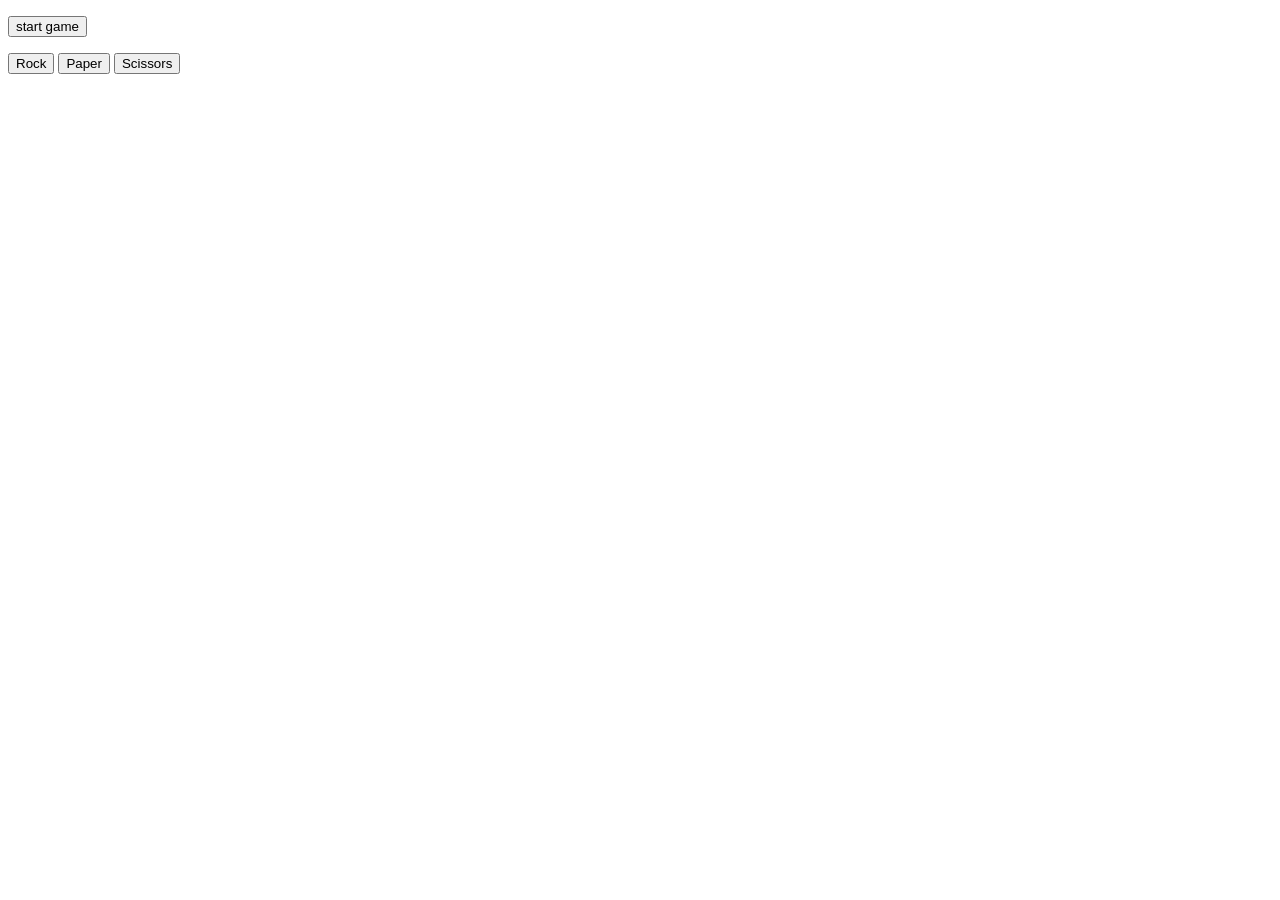
==== RockPaperScissor/index.html @ b27eecd3 "upadate the function with parameter and try to  change the function w/out user input" ====
<!doctype html>
<html lang="en">
	<head>
		<meta charset="UTF-8" />
		<meta name="viewport" content="width=device-width, initial-scale=1.0" />
		<title>Document</title>
		<link rel="stylesheet" href="style.css" />
	</head>
	<body>
		<p id="showHands"></p>
		<button id="showHandsButton" onclick="determineWinner()">start game</button>
		<p id="showWinner"></p>
		<button id="rockButton" onclick="determineWinner('rock')">Rock</button>
		<button id="paperButton" onclick="determineWinner('paper')">Paper</button>
		<button id="scissorsButton" onclick="determineWinner('scissors')">Scissors</button>
		<script src="index.js">
			// const showHandsButton = document.getElementById("showHandsButton");
			// const showHands = document.getElementById("showHands");
			// const showWinner = document.getElementById("showWinner");
			// const hands = ["rock", "paper", "scissors"];

			// function userChoice() {
			// 	let chooseHand = prompt("Choose your hand: rock, paper, or scissors");

				// Check if the user input is valid
			// 	if (!hands.includes(chooseHand)) {
			// 		showHands.textContent =
			// 			"Invalid choice. Please choose rock, paper, or scissors.";
			// 		return null;
			// 	}
			// 	return chooseHand ? chooseHand.toLocaleLowerCase().trim() : "";
			// }

			// function computerChoice() {
			// 	const randomIndex = Math.floor(Math.random() * hands.length);
			// 	return hands[randomIndex];
			// }

			// function determineWinner() {
			// 	const userHand = userChoice();

				// Check if userHand is null (invalid input) and exit the function early
				// if (!userHand) {
				// 	showWinner.textContent = "";
				// 	return; // Exit the function if userHand is null (invalid input)
				// }

				// const computerHand = computerChoice();

				// Display the choices of userHand and ComputerHand on a web page
				// showHands.textContent = `You chose ${userHand} and the computer chose ${computerHand}.`;

			// 	if (userHand === computerHand) {
			// 		showWinner.textContent = `It's a tie!`;
			// 	} else if (
			// 		(computerHand === "rock" && userHand === "scissors") ||
			// 		(computerHand === "paper" && userHand === "rock") ||
			// 		(computerHand === "scissors" && userHand === "paper")
			// 	) {
			// 		showWinner.textContent = `Computer wins!`;
			// 	} else {
			// 		showWinner.textContent = `You win!`;
			// 	}
			// 	showHandsButton.textContent = "Play again?";
			// }
		</script>
	</body>
</html>
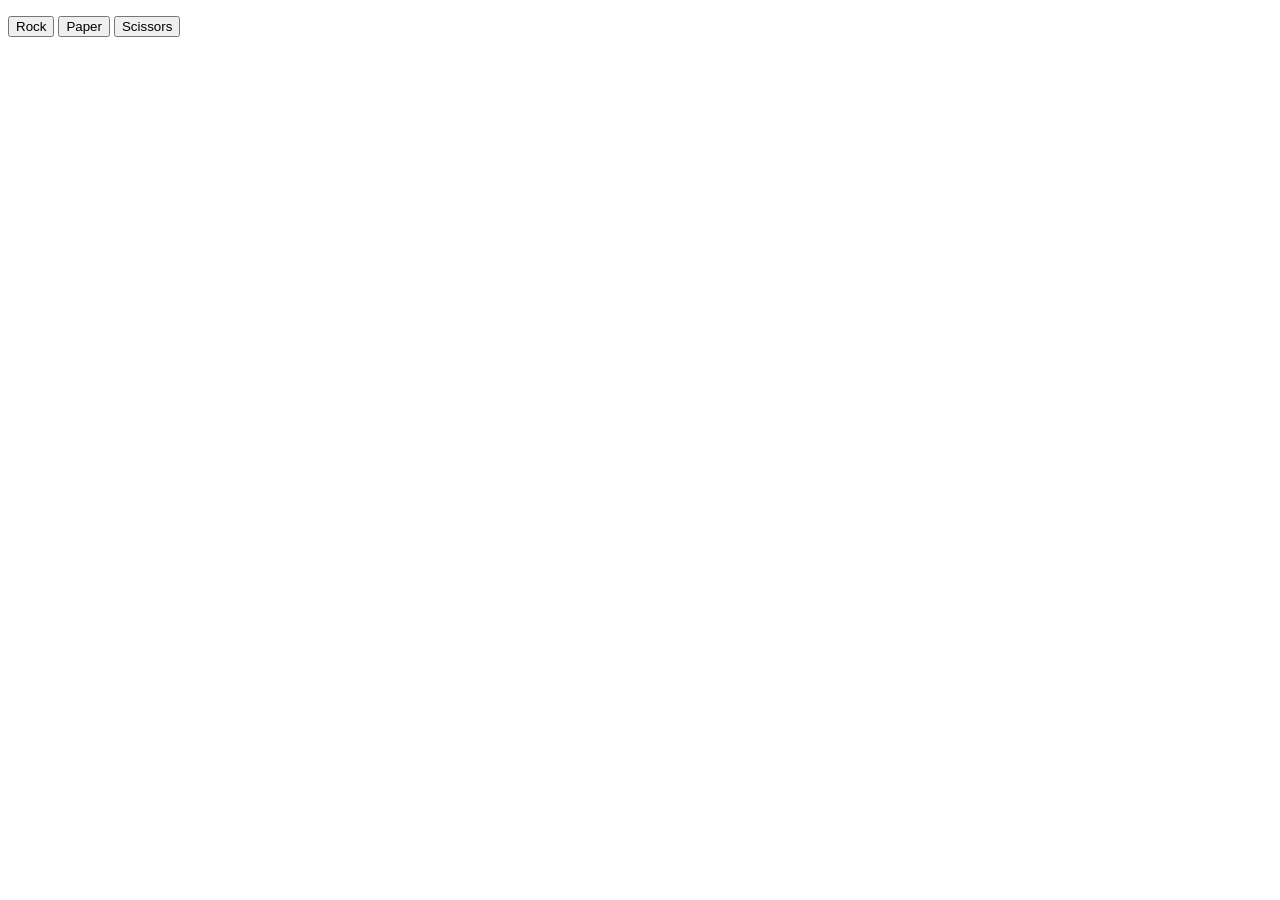
==== commit 91e37051: "comment out the original code with user prompt" ====
--- a/RockPaperScissor/index.html
+++ b/RockPaperScissor/index.html
@@ -8,12 +8,14 @@
 	</head>
 	<body>
 		<p id="showHands"></p>
-		<button id="showHandsButton" onclick="determineWinner()">start game</button>
+		<!-- <button id="showHandsButton" onclick="determineWinner()">start game</button> -->
 		<p id="showWinner"></p>
 		<button id="rockButton" onclick="determineWinner('rock')">Rock</button>
 		<button id="paperButton" onclick="determineWinner('paper')">Paper</button>
 		<button id="scissorsButton" onclick="determineWinner('scissors')">Scissors</button>
 		<script src="index.js">
+
+			// **** This is the original code that uses a user prompt to the user's choice about the game. I have commented it out and added buttons to choose the user's choice instead. ****
 			// const showHandsButton = document.getElementById("showHandsButton");
 			// const showHands = document.getElementById("showHands");
 			// const showWinner = document.getElementById("showWinner");
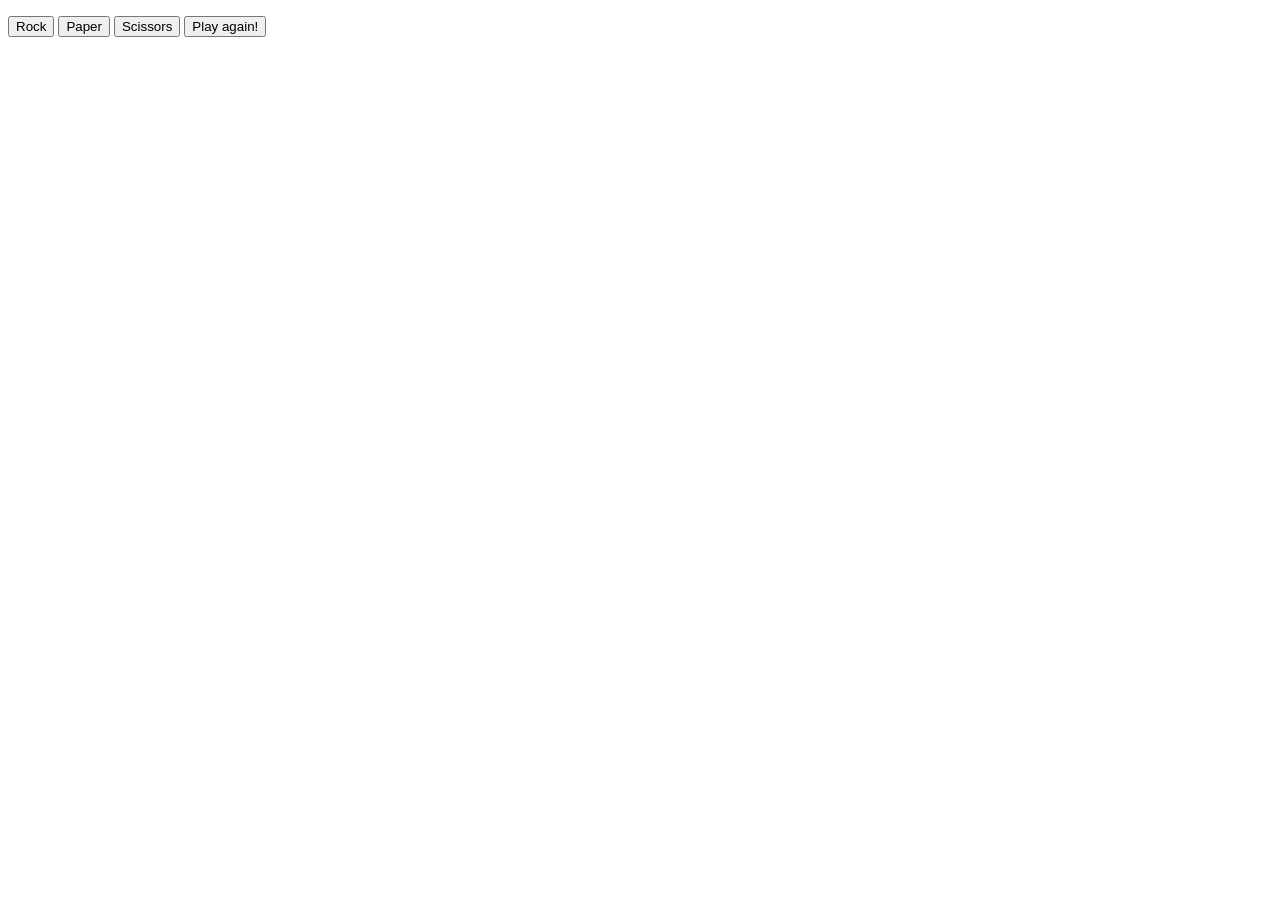
==== commit 073bad9d: "refactor the function of rock paper scissors game" ====
--- a/RockPaperScissor/index.html
+++ b/RockPaperScissor/index.html
@@ -13,6 +13,7 @@
 		<button id="rockButton" onclick="determineWinner('rock')">Rock</button>
 		<button id="paperButton" onclick="determineWinner('paper')">Paper</button>
 		<button id="scissorsButton" onclick="determineWinner('scissors')">Scissors</button>
+		<button id="resetButton" onclick="resetGame()">Play again!</button>
 		<script src="index.js">
 
 			// **** This is the original code that uses a user prompt to the user's choice about the game. I have commented it out and added buttons to choose the user's choice instead. ****
